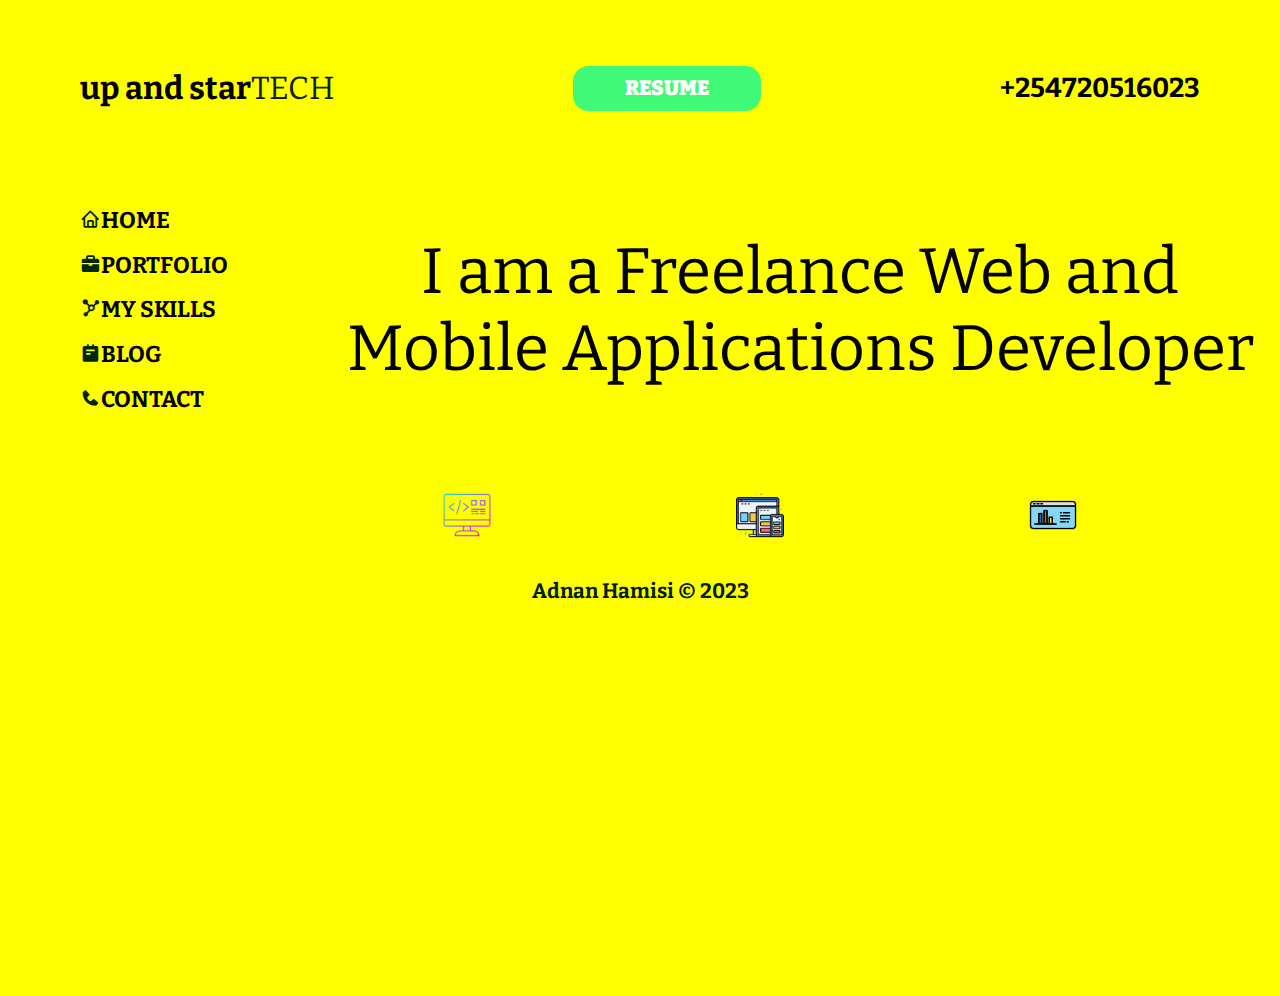
==== index.html @ a72ca26e "Continuation of better layout" ====
<!DOCTYPE html>
<html>
    <head>
        <meta charset="UTF-8">
        <meta name="viewport" content="width=device-width, initial-scale=1.0">
        <title>Up and Start Tech</title>

        <link rel="apple-touch-icon" sizes="180x180" href="./images/apple-touch-icon.png">
        <link rel="icon" type="image/png" sizes="32x32" href="./images/favicon-32x32.png">
        <link rel="icon" type="image/png" sizes="16x16" href="./images/favicon-16x16.png">
        <link rel="manifest" href="./images/site.webmanifest">

        <link rel="stylesheet" href="https://cdn.jsdelivr.net/npm/boxicons@latest/css/boxicons.min.css">
        <link rel="preconnect" href="https://fonts.googleapis.com">
        <link rel="preconnect" href="https://fonts.gstatic.com" crossorigin>
        <link href="https://fonts.googleapis.com/css2?family=Bitter:ital,wght@0,100;0,200;0,300;0,400;0,500;0,600;0,700;0,800;0,900;1,100;1,200;1,300;1,400;1,500;1,600;1,700;1,800;1,900&family=Esteban&display=swap" rel="stylesheet">
        <link rel="stylesheet" type="text/css" href="./style/style.css">
    </head>
    <body>        
            <!--==========HEADER START===========-->
    <header>
        <h1> <a href="./index.html">up and star<span>TECH</span></a></h1>
        <button id="resume">Resume</button>
        <h2>+254720516023</h2>
    </header>
            <!--==============HEADER END============-->
            <!--MAIN SECTION STARTS HERE-->
    <main>
            <!--=======MAIN NAVIGATION START=======-->
        <aside class="main-navigation">
            
            <i class='bx bx-home'><a class="active" href="./index.html">Home</a></i>
            <i class='bx bxs-briefcase'><a href="./portfolio.html">Portfolio</a></i>
            <i class='bx bxs-network-chart'><a href="./skills.html">My Skills</a></i>
            <i class='bx bxs-notepad'><a href="./blog.html">Blog</a></i>
            <i class='bx bxs-phone'><a href="./contact.html">Contact</a></i>
            
        </aside>
            <!--=======MAIN NAVIGATION END=========-->

            <!--========ABOUT SECTION START============-->
        <section>
            <p id="box"> I am a Freelance Web and Mobile Applications Developer</p>
        </section>
            <!--=========ABOUT SECTION END==========-->
    </main>
            <!--MAIN SECTION END-->
    
            <!--FOOTER START-->
    <footer>
        <div class="icon-nav">
            <img src="./images/responsive_website.png">
            <img src="./images/responsive_UI_UX.png">
            <img src="./images/ui.png">
        </div>

        <div id="email">
            <a href="mailto:info@adnanhamisi.tech">Adnan Hamisi &copy; 2023</a>              
        </div>
    </footer>
            <!--======FOOTER END======-->

        <!--JAVASCRIPT LINK GOES BELOW-->
        <script src="./js/script.js" type="text/javascript"></script>
    </body>
</html>
---- style/style.css ----
*{
    font-family: 'Bitter', serif;
}
body{
    height: 100vh;
    margin: 0;
    padding: 3em 5em;
    background-color: yellow;
    display: flex;
    flex-direction: column;
}
header{
    display: flex;
    justify-content: space-between;
    align-items: center;
}
header h1 a{
    font-size: 1em;
    font-weight: 700;
    color: black;
    text-decoration: none;
    cursor: pointer;
}
header h1 span{
    font-size: 1em;
    font-weight: 400;
    color: #101f08;
}
header button{
    width: 9em;
    height: 2.2em;
    background-color: rgb(63, 250, 119);
    color: #fff;
    font-size: 1.3em;
    font-weight: 900;
    text-transform: uppercase;
    border-width: 0;
    border-radius: 0.75em;
    cursor: pointer;
}
header button:hover{
    background-color: rgb(8, 88, 51);
}
header h2{
    font-size: 1.7em;
    font-weight: 700;
    cursor: pointer;
}
main{
    margin: 5em 0;
    display: flex;
    align-items: center;
}
aside{
    display: flex;
    flex-direction: column;
    gap: 1.3em;
}
aside i{
    font-size: 1.3em;
    color: #01270a;
    cursor: pointer;
}
aside i a{
    color: black;
    text-transform: uppercase;
    font-weight: 700;
    font-size: 1.1em;
    text-decoration: none;
    cursor: pointer;
}
.bx{
    cursor: pointer;
}
section{
    position: absolute;
    padding: 15em 0em 15em 15em;
}
section p{
    font-size: 4em;
    text-align: center;
    cursor: pointer;
}
footer{
    display: grid;
    position: relative;
}
.icon-nav{
    display: flex;
    justify-content: space-around;
    padding: 0 0 0 15em;
    cursor: pointer;
}
.icon-nav img{
    width: 3em;
    cursor: pointer;
}
#email{
    margin-top: 2.5em;
    display: flex;
    justify-content: space-around;
    align-items: center;
}
#email a{
    font-size: 1.3em;
    text-decoration: none;
    text-align: center;
    color: rgb(2, 32, 7);
    font-weight: 700;
}
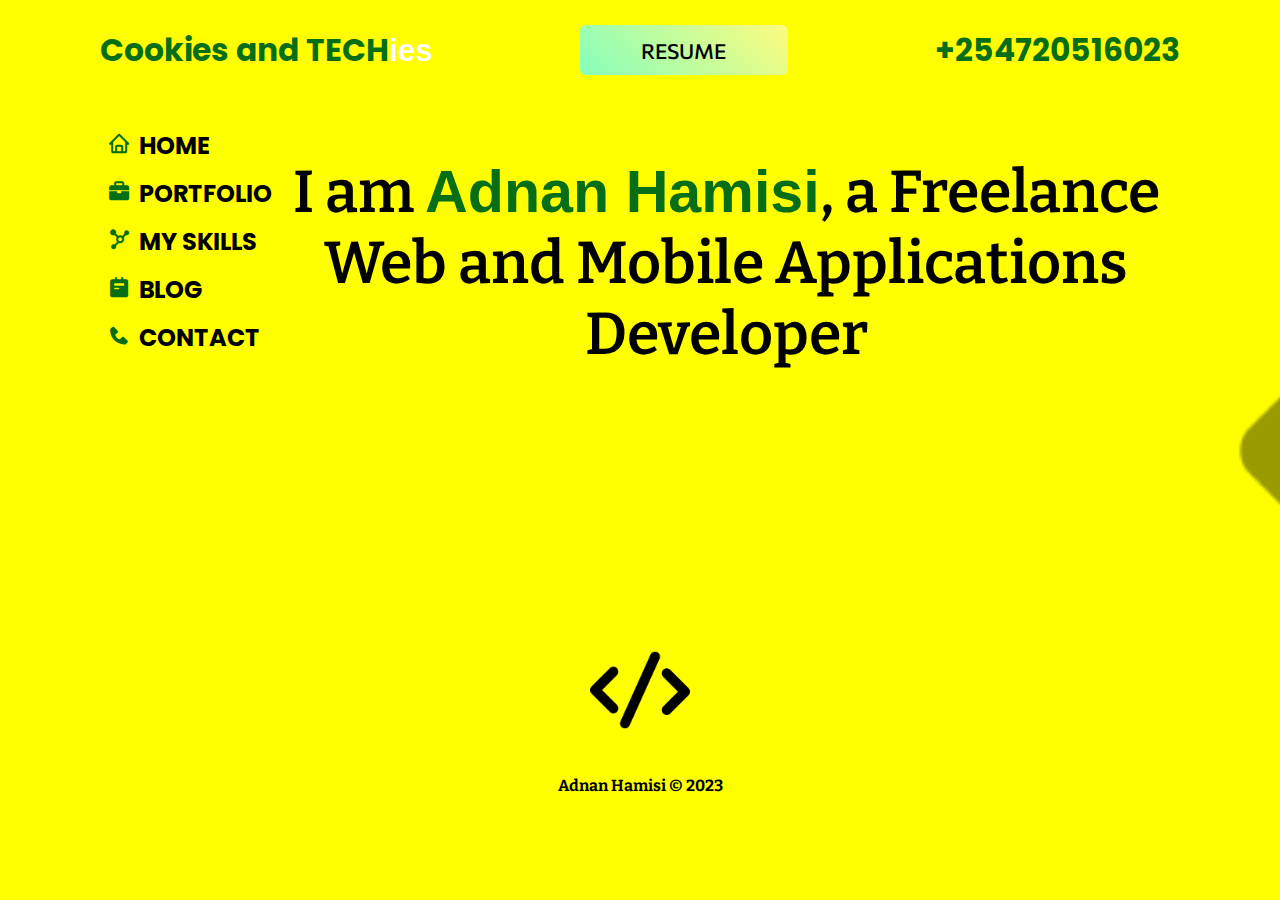
==== commit a586188a: "Main" ====
--- a/index.html
+++ b/index.html
@@ -3,33 +3,39 @@
     <head>
         <meta charset="UTF-8">
         <meta name="viewport" content="width=device-width, initial-scale=1.0">
-        <title>Up and Start Tech</title>
-
-        <link rel="apple-touch-icon" sizes="180x180" href="./images/apple-touch-icon.png">
-        <link rel="icon" type="image/png" sizes="32x32" href="./images/favicon-32x32.png">
-        <link rel="icon" type="image/png" sizes="16x16" href="./images/favicon-16x16.png">
-        <link rel="manifest" href="./images/site.webmanifest">
-
+        <title>Cookies and Techies</title>
+            <!-- FAVICON START-->
+            <link rel="apple-touch-icon" sizes="180x180" href="/images/favicon-icon.png">
+            <link rel="icon" type="image/png" sizes="32x32" href="/images/favicon-32x32.png">
+            <link rel="icon" type="image/png" sizes="16x16" href="/images/favicon-16x16.png">
+            <link rel="manifest" href="/site.webmanifest">
+            <!-- FAVICON END-->
+            <!-- BOXICONS START-->
         <link rel="stylesheet" href="https://cdn.jsdelivr.net/npm/boxicons@latest/css/boxicons.min.css">
+            <!-- FAVICON END-->
+            <!-- GOOGLE FONTS START-->
         <link rel="preconnect" href="https://fonts.googleapis.com">
         <link rel="preconnect" href="https://fonts.gstatic.com" crossorigin>
-        <link href="https://fonts.googleapis.com/css2?family=Bitter:ital,wght@0,100;0,200;0,300;0,400;0,500;0,600;0,700;0,800;0,900;1,100;1,200;1,300;1,400;1,500;1,600;1,700;1,800;1,900&family=Esteban&display=swap" rel="stylesheet">
+        <link href="https://fonts.googleapis.com/css2?family=Bitter:ital,wght@0,100;0,200;0,300;0,400;0,500;0,600;0,700;0,800;0,900;1,100;1,200;1,300;1,400;1,500;1,600;1,700;1,800;1,900&family=Commissioner:wght@100;200;300;400;500;600;700;800;900&family=Poppins:ital,wght@0,100;0,200;0,300;0,400;0,500;0,600;0,700;0,800;0,900;1,100;1,200;1,300;1,400;1,500;1,600;1,700;1,800;1,900&display=swap" rel="stylesheet">
+            <!-- GOOGLE FONTS END-->
+            <!-- STYLESHEET START-->
         <link rel="stylesheet" type="text/css" href="./style/style.css">
+            <!-- STYLESHEET END-->
     </head>
     <body>        
             <!--==========HEADER START===========-->
-    <header>
-        <h1> <a href="./index.html">up and star<span>TECH</span></a></h1>
+    <header class="section_p">
+        <h3><a href="./index.html">Cookies and TECH<span>ies</span></a></h3>
         <button id="resume">Resume</button>
-        <h2>+254720516023</h2>
+        <h3><a href="#">+254720516023</a></h3>
     </header>
             <!--==============HEADER END============-->
             <!--MAIN SECTION STARTS HERE-->
-    <main>
+    <main class="section_p">
             <!--=======MAIN NAVIGATION START=======-->
         <aside class="main-navigation">
             
-            <i class='bx bx-home'><a class="active" href="./index.html">Home</a></i>
+            <i class='bx bx-home'><a  href="./index.html">Home</a></i>
             <i class='bx bxs-briefcase'><a href="./portfolio.html">Portfolio</a></i>
             <i class='bx bxs-network-chart'><a href="./skills.html">My Skills</a></i>
             <i class='bx bxs-notepad'><a href="./blog.html">Blog</a></i>
@@ -40,7 +46,7 @@
 
             <!--========ABOUT SECTION START============-->
         <section>
-            <p id="box"> I am a Freelance Web and Mobile Applications Developer</p>
+            <p id="box"> I am <span>Adnan Hamisi</span>, a Freelance Web and Mobile Applications Developer</p>
         </section>
             <!--=========ABOUT SECTION END==========-->
     </main>
@@ -48,12 +54,24 @@
     
             <!--FOOTER START-->
     <footer>
-        <div class="icon-nav">
-            <img src="./images/responsive_website.png">
-            <img src="./images/responsive_UI_UX.png">
-            <img src="./images/ui.png">
+        <div class="icon_slider">
+
+            <div class="slide fade">
+                <img src="./images/skill_1.png" style="width:50%">
+              </div>
+            
+              <div class="slide fade">
+                <img src="./images/skill_2.png" style="width:50%">
+              </div>
+            
+              <div class="slide fade">
+                <img src="./images/skill_3.png" style="width:50%">
+              </div>          
+            <div class="slide fade">
+                <img src="./images/skill_4.png" style="width:50%">
+              </div>          
+            
         </div>
-
         <div id="email">
             <a href="mailto:info@adnanhamisi.tech">Adnan Hamisi &copy; 2023</a>              
         </div>
--- a/style/style.css
+++ b/style/style.css
@@ -1,110 +1,153 @@
+:root{
+    --Background-Color: yellow;
+    --Color-One: #000;
+    --Color-Two: #fff;
+    --Color-Three: #076e18;
+    --Color-Four: #3ae7f0;
+    --Font-One: 'Bitter', serif;
+    --Font-Two: 'Commissioner', sans-serif;
+    --Font-Three: 'Poppins', sans-serif;
+}
 *{
-    font-family: 'Bitter', serif;
+    margin: 0;
+    padding: 0;
+    box-sizing: border-box;
+    font-family: sans-serif;
+}
+.section_p{
+    padding: 25px 100px;
+}
+.section_m{
+    margin: 50px 75px;
 }
 body{
-    height: 100vh;
-    margin: 0;
-    padding: 3em 5em;
-    background-color: yellow;
-    display: flex;
-    flex-direction: column;
+    background-image: url(/images/background_image.png);
+    background-color: var(--Background-Color);
+    background-repeat: no-repeat;
+    background-size: cover;
+    min-height: 100vh;
 }
 header{
     display: flex;
     justify-content: space-between;
     align-items: center;
 }
-header h1 a{
-    font-size: 1em;
+header h3,
+header h3 a{
+    font-family: var(--Font-Three);
     font-weight: 700;
-    color: black;
+    font-size: 1.4em;
     text-decoration: none;
+    color: var(--Color-Three);
     cursor: pointer;
 }
-header h1 span{
-    font-size: 1em;
-    font-weight: 400;
-    color: #101f08;
+header h3,
+header h3 a:hover{
+    color: var(--Color-Two);
+
+}
+header h3 a span:hover{
+    color: var(--Color-Three);
+}
+header h3 a span{
+    color: var(--Color-Two);
 }
 header button{
-    width: 9em;
-    height: 2.2em;
-    background-color: rgb(63, 250, 119);
-    color: #fff;
+    padding: 5px 7px;
+    border: none;
+    border-radius: 6px;
     font-size: 1.3em;
-    font-weight: 900;
     text-transform: uppercase;
-    border-width: 0;
-    border-radius: 0.75em;
+    font-family: var(--Font-Two);
+    font-weight: 500;
+    cursor: pointer;
+    width: 10em;
+    height: 50px;
+    background-color: #85FFBD;
+    background-image: linear-gradient(45deg, #85FFBD 0%, #FFFB7D 100%);
+}
+header button:hover{
+    border: 3px solid var(--Color-Two);
+    color: var(--Color-Two);
+}
+main{
+    min-height: 60vh;
+    display: flex;
+    justify-content: space-between;
+}
+.main-navigation{
+    display: flex;
+    flex-direction: column;
+    gap: .5em;
+}
+.secondary-navigation{
+    display: flex;
+}
+.main-navigation i{
+    padding: 7px;
+    font-size: 1.5em;
+    color: var(--Color-Three);
     cursor: pointer;
 }
-header button:hover{
-    background-color: rgb(8, 88, 51);
+.main-navigation i:hover{
+    color: var(--Color-One);
 }
-header h2{
-    font-size: 1.7em;
+.main-navigation i a{
+    padding-left: 8px;
+    font-family: var(--Font-Three);
     font-weight: 700;
-    cursor: pointer;
+    text-decoration: none;
+    color: var(--Color-One);
+    text-transform: uppercase;
 }
-main{
-    margin: 5em 0;
-    display: flex;
-    align-items: center;
+.main-navigation i a:hover{
+    color: var(--Color-One);
 }
 aside{
+    width: 16%;
+}
+section{
+    padding-top: 2em;
+    width: 90%;
+}
+section p{
+    font-family: var(--Font-One);
+    font-weight: 600;
+    font-size: 3.7em;
+    text-align: center;
+}
+section p span{
+    color: var(--Color-Three);
+}
+section p:hover{
+    color: var(--Color-Two);
+}
+footer{
     display: flex;
     flex-direction: column;
-    gap: 1.3em;
+    gap: 2em;
+    text-align: center;
+    text-decoration: none;
 }
-aside i{
-    font-size: 1.3em;
-    color: #01270a;
-    cursor: pointer;
+.icon_slider{
+    max-width: 200px;
+    position: relative;
+    margin: auto;
 }
-aside i a{
-    color: black;
-    text-transform: uppercase;
+.slide{
+    display: none;
+}
+.fade{
+    animation-name: fade;
+    animation-duration: 1.5s;
+}
+@keyframes fade{
+    from {opacity: .4}
+    to {opacity: 1}
+}
+footer a{
+    text-decoration: none;
+    color: var(--Color-One);
+    font-family: var(--Font-One);
     font-weight: 700;
-    font-size: 1.1em;
-    text-decoration: none;
-    cursor: pointer;
-}
-.bx{
-    cursor: pointer;
-}
-section{
-    position: absolute;
-    padding: 15em 0em 15em 15em;
-}
-section p{
-    font-size: 4em;
-    text-align: center;
-    cursor: pointer;
-}
-footer{
-    display: grid;
-    position: relative;
-}
-.icon-nav{
-    display: flex;
-    justify-content: space-around;
-    padding: 0 0 0 15em;
-    cursor: pointer;
-}
-.icon-nav img{
-    width: 3em;
-    cursor: pointer;
-}
-#email{
-    margin-top: 2.5em;
-    display: flex;
-    justify-content: space-around;
-    align-items: center;
-}
-#email a{
-    font-size: 1.3em;
-    text-decoration: none;
-    text-align: center;
-    color: rgb(2, 32, 7);
-    font-weight: 700;
-}
+}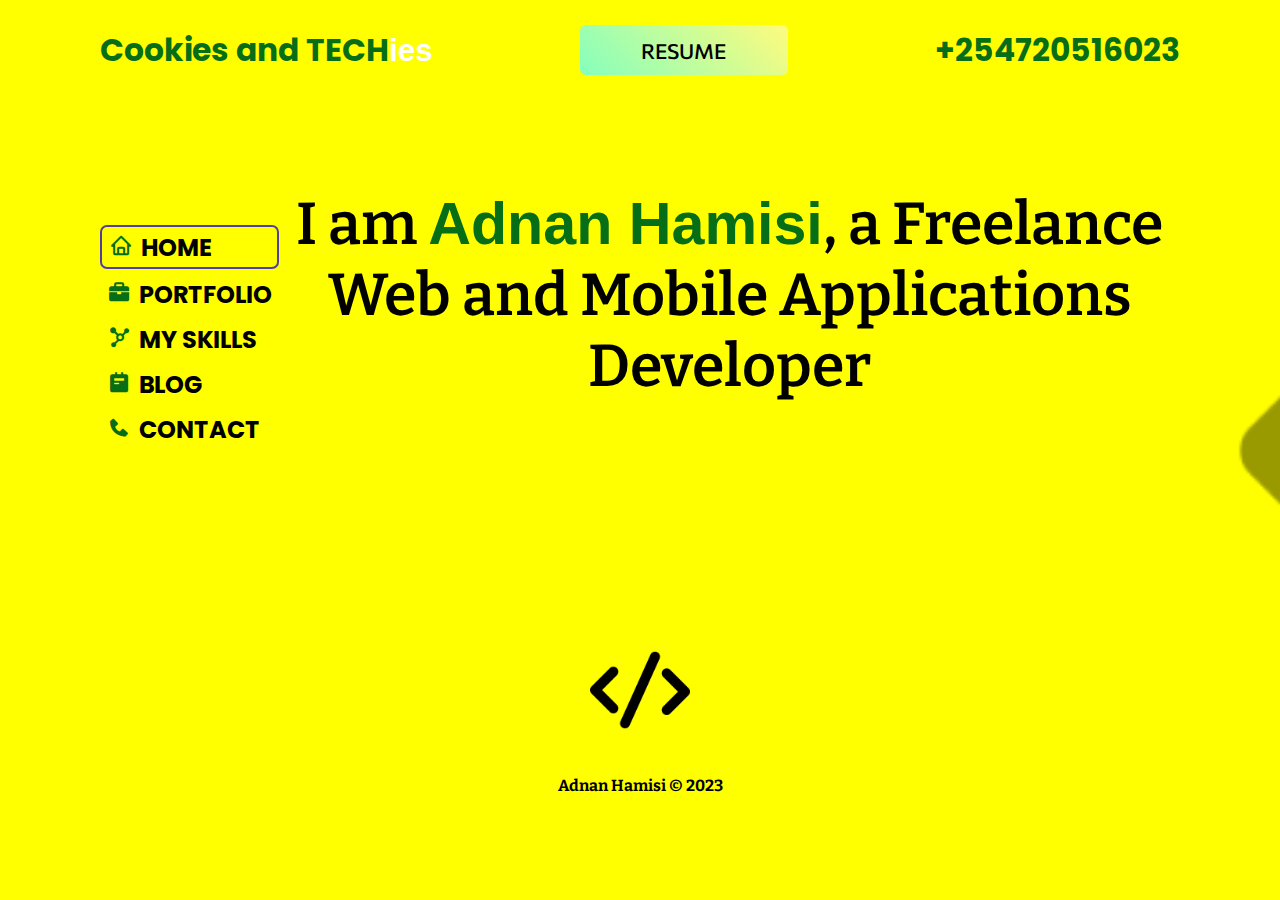
==== commit f180ceda: "contact page update" ====
--- a/index.html
+++ b/index.html
@@ -26,7 +26,7 @@
             <!--==========HEADER START===========-->
     <header class="section_p">
         <h3><a href="./index.html">Cookies and TECH<span>ies</span></a></h3>
-        <button id="resume">Resume</button>
+        <button id="main_btn">Resume</button>
         <h3><a href="#">+254720516023</a></h3>
     </header>
             <!--==============HEADER END============-->
@@ -35,7 +35,7 @@
             <!--=======MAIN NAVIGATION START=======-->
         <aside class="main-navigation">
             
-            <i class='bx bx-home'><a  href="./index.html">Home</a></i>
+            <i class='bx bx-home current'><a  href="./index.html">Home</a></i>
             <i class='bx bxs-briefcase'><a href="./portfolio.html">Portfolio</a></i>
             <i class='bx bxs-network-chart'><a href="./skills.html">My Skills</a></i>
             <i class='bx bxs-notepad'><a href="./blog.html">Blog</a></i>
@@ -47,6 +47,9 @@
             <!--========ABOUT SECTION START============-->
         <section>
             <p id="box"> I am <span>Adnan Hamisi</span>, a Freelance Web and Mobile Applications Developer</p>
+        </section>
+        <section class="resume">
+            <img src="./images/Adnan_Resume_MAY_2023.jpg" alt="">
         </section>
             <!--=========ABOUT SECTION END==========-->
     </main>
--- a/style/style.css
+++ b/style/style.css
@@ -3,7 +3,11 @@
     --Color-One: #000;
     --Color-Two: #fff;
     --Color-Three: #076e18;
-    --Color-Four: #3ae7f0;
+    --Color-Four: #3ae7f0;    
+    --Color-Five: #503fa0;
+    --Color-Six: #FFFDD0;
+    --Color-Seven: #050505;
+    --Color-Eight: #190127;
     --Font-One: 'Bitter', serif;
     --Font-Two: 'Commissioner', sans-serif;
     --Font-Three: 'Poppins', sans-serif;
@@ -16,6 +20,9 @@
 }
 .section_p{
     padding: 25px 100px;
+}
+.section_p1{
+    padding: 25px 50px;
 }
 .section_m{
     margin: 50px 75px;
@@ -70,18 +77,60 @@
     border: 3px solid var(--Color-Two);
     color: var(--Color-Two);
 }
+.header_other{
+    display: flex;
+    justify-content: space-between;
+    align-items: center;
+}
+.header_other h3,
+.header_other h3 a{
+    font-family: var(--Font-Three);
+    font-weight: 700;
+    font-size: 1.4em;
+    text-decoration: none;
+    color: var(--Color-One);
+    cursor: pointer;
+}
+.header_other h3,
+.header_other h3 a:hover{
+    color: var(--Color-Two);
+
+}
+.header_other h3 a span:hover{
+    color: var(--Color-One);
+}
+.header_other h3 a span{
+    color: var(--Color-Two);
+}
+.header_other button{
+    background-color: transparent;
+    border: 1px solid var(--Color-Seven);
+    font-family: var(--Font-Three);
+    font-size: 1em;
+    font-weight: 600;
+    border-radius: 7px;
+    width: 130px;
+    height: 40px;
+    cursor: pointer;
+}
+.header_other button:hover{
+    border: 2px solid var(--Color-Two);
+    color: var(--Color-Two);
+}
 main{
     min-height: 60vh;
     display: flex;
     justify-content: space-between;
 }
 .main-navigation{
-    display: flex;
-    flex-direction: column;
-    gap: .5em;
-}
-.secondary-navigation{
-    display: flex;
+    padding-top: 100px;
+    display: flex;
+    flex-direction: column;
+    gap: 5px;
+}
+.main-navigation .current{
+    border: 2px solid var(--Color-Five);
+    border-radius: 7px;
 }
 .main-navigation i{
     padding: 7px;
@@ -103,11 +152,13 @@
 .main-navigation i a:hover{
     color: var(--Color-One);
 }
-aside{
-    width: 16%;
+.bx:hover{
+    border: 3px solid var(--Color-Five);
+    box-shadow: 2px 3px var(--Color-One);
+    border-radius: 7px;
 }
 section{
-    padding-top: 2em;
+    padding-top: 4em;
     width: 90%;
 }
 section p{
@@ -121,6 +172,21 @@
 }
 section p:hover{
     color: var(--Color-Two);
+}
+.resume{
+    position: absolute;
+    top: 0;
+    left: 200px;
+    margin: 0;
+    display: none;
+    justify-content: center;
+    align-items: center;
+    min-height: 100vh;
+    width: 1000px;
+    background-color: var(--Color-Six);
+}
+.resume img{
+    width: 900px;
 }
 footer{
     display: flex;
@@ -136,6 +202,7 @@
 }
 .slide{
     display: none;
+    transition: .1s;
 }
 .fade{
     animation-name: fade;
@@ -150,4 +217,345 @@
     color: var(--Color-One);
     font-family: var(--Font-One);
     font-weight: 700;
-}+}
+/* PORTFOLIO PAGE STYLING */
+.portfolio_body{
+    background-color: var(--Color-Five);
+}
+.portfolio_container{
+    display: flex;
+    flex-direction: column;
+    width: 100%;
+}
+.menu{
+    display: flex;
+    justify-content: center;
+    align-items: center;
+    gap: 1em;
+}
+.menu i{
+    font-size: 1em;
+}
+.menu i a{
+    text-decoration: none;
+    font-family: var(--Font-Two);
+    color: var(--Color-Two);
+    font-size: 1em;
+    font-weight: 600;
+    padding: 5px;
+}
+.menu i,
+.menu i a:hover{
+    color: var(--Color-One);
+}
+.menu .active{
+    color: var(--Color-One);
+    font-weight: 600;
+}
+.title_heading{
+    padding-top: 1.5em;
+    display: flex;
+    flex-direction: column;
+    justify-content: center;
+    text-align: center;
+}
+.title_heading h2{
+    font-family: var(--Font-One);
+    font-weight: 500;
+}
+.title_heading hr{
+    align-self: center;
+    color: var(--Color-Two);
+    width: 5%;
+}
+.portfolio_content{
+    padding-top: 30px;
+}
+.portfolio_content p{
+    font-family: var(--Font-Two);
+    font-weight: 500;
+    font-size: 1.2em;
+    color: var(--Color-Four);
+    text-align: center;
+}
+.portfolio_main{
+    display: flex;
+    flex-direction: column;
+    padding-top: 2em;
+    width: 100%;
+}
+.portfolio_main table{
+    border-collapse: collapse;
+}
+.portfolio_main table th{
+    font-size: 1.35em;
+    font-family: var(--Font-One);
+    color: var(--Color-Two);
+    padding-top: 1em;
+    padding-bottom: 0.5em;
+    cursor: pointer;
+} 
+.portfolio_main table td{
+    font-size: 1.1em;
+    font-weight: 400;
+    font-family: var(--Font-Two);
+    color: var(--Color-Six);
+    padding-top: 1em;
+    padding-bottom: 0.5em;
+    cursor: pointer;
+}
+.portfolio_header{
+    border-bottom: 1px solid var(--Color-Two);
+    padding-bottom: 1em;
+}
+.portfolio_cont{
+    border-bottom: 1px solid var(--Color-One);
+}
+.portfolio_main table th{
+    text-align: left;
+}
+.button_portfolio{
+    display: flex;
+    justify-content: center;
+}
+.button_portfolio button{
+    margin-top: 2em;
+    background-color: transparent;
+    color: var(--Color-Two);
+    font-family: var(--Font-Three);
+    font-weight: 600;
+    font-size: 1em;
+    text-align: center;
+    width: 100px;
+    border-radius: 5px;
+    cursor: pointer;
+}
+.button_portfolio button:hover{
+    color: var(--Color-One);
+    border: 1px solid var(--Color-One);
+}
+/* MY SKILLS PAGE STYLING */
+.skills{
+    width: 100%;
+    display: flex;
+    flex-direction: column;
+    padding: 2em;
+}
+.skill{
+    display: flex;
+    width: 50%;
+    padding-bottom: 1em;
+}
+.skill_left{
+    display: flex;
+    padding-left: 50%;
+    width: 100%;   
+}
+.skill,
+.skill_left{
+    gap: 1em;
+    align-items: center;
+}
+.skill img,
+.skill_left img{
+    width: 100px;
+    height: 100px;
+}
+.skill span,
+.skill_left span{
+    width: 420px;
+    font-family: var(--Font-Two);
+    font-weight: 600;
+}
+
+/* BLOG PAGE STYLING */
+.blog_container{
+    display: flex;
+    width: 100%;
+}
+.blogs{
+    width: 70%;
+    display: flex;
+    flex-direction: column;
+    padding: 1em;
+}
+.blog{
+    display: flex;
+    width: 100%;
+    padding: 1em;
+    gap: 1em;
+    align-items: center;
+    border-bottom: 1px solid var(--Color-Six);
+}
+.blog img{
+    width: 75px;
+    height: 75px;
+}
+.blog_details{
+    display: flex;
+    flex-direction: column;
+    gap: 0.5em;
+} 
+.blog_details h4{
+    font-family: var(--Font-Three);
+    font-size: 1.3em;
+    font-weight: 600;
+}
+.blog_details span{
+    width: 100%;
+    font-family: var(--Font-Two);
+    font-weight: 400;
+    color: var(--Color-Seven);
+}
+.blog_details button{
+    border: none;
+    background-color: transparent;
+    font-weight: 600;
+    font-size: 1em;
+    text-decoration: underline;
+    cursor: pointer;
+    color: var(--Color-Six);
+}
+.blog_details button:hover{
+   color: var(--Color-Eight);
+   font-weight: 700;
+}
+.button_blog{
+    justify-content: center;
+    display: flex;
+}
+.button_blog button{
+    border: none;
+    background: transparent;
+    padding: 10px;
+    font-family: var(--Font-Three);
+    font-size: 1em;
+    font-weight: 500;
+    text-decoration: underline;
+    cursor: pointer;
+}
+.button_blog button:hover{
+    padding: 10px;
+    color: var(--Color-Six);
+    text-decoration: none;
+}
+.blogs_aside{
+    width: 30%;
+    padding: 1em  2em;
+    display: flex;
+    flex-direction: column;
+    gap: 1.5em;
+}
+.aside_det{
+    display: flex;
+    flex-direction: column;
+    gap: 0.5em;
+}
+.aside_det h4{
+    font-size: 1.1em;
+    font-family: var(--Font-Two);
+    font-weight: 600;
+}
+.aside_det hr{
+    color: var(--Color-Six);
+    border: 0.5px solid;
+}
+.aside_blog{
+    display: flex;
+    flex-direction: column;
+    gap: 0.5em;
+}
+.aside_bd{
+    display: flex;
+    flex-direction: column;
+}
+.aside_bd button{
+    margin-top: 1em;
+    background-color: var(--Color-Seven);
+    border-radius: 5px;
+    padding: 8px 5px;
+    border: none;
+    width: 100px;
+    color: var(--Color-Six);
+    font-size: 0.9em;
+    font-weight: 600;
+    cursor: pointer;
+}
+.aside_bd button:hover{
+    color: var(--Color-Eight);
+    border: 1px solid var(--Color-Eight);
+    background-color: transparent;
+    width: 100px;
+    border-radius: 6px;
+    font-size: 0.9em;
+    font-weight: 600;
+}
+.aside_bd h5{
+    font-size: 1em;
+    font-family: var(--Font-Two);
+    font-weight: 600;
+}
+.aside_bd p{
+    font-size: 0.9em;
+    font-weight: 100;
+    font-family: var(--Font-Two);
+    color: var(--Color-Six);
+}
+/* CONTACT PAGE STYLING */
+.contact_container{
+    display: flex;
+    flex-direction: column;
+    padding: 2em 0;
+}
+.contact{
+    display: flex;
+    flex-direction: column;
+    width: 100%;
+}
+.contact_top{
+    display: flex;
+    justify-content: space-between;
+    width: 100%;
+    height: 250px;
+}
+.contact_details{
+    display: flex;
+    flex-direction: column;
+    justify-content: center;
+    align-items: center;
+    border: 1px solid var(--Color-Six);
+    border-radius: 8px;
+    box-shadow: 3px 7px var(--Color-Four);
+    align-items: center;
+    width: 30%;
+}
+.contact_details span{
+    font-family: var(--Font-Three);
+    font-weight: 600;
+    font-size: 1.3em;
+}
+.contact_details i{
+    padding-top: .2em;
+    font-size: 1.8em;
+    cursor: pointer;
+}
+.contact_details i:hover{
+    font-size: 2em;
+}
+.contact_details i a{
+    padding: 5px;
+    font-family: var(--Font-Three);
+    font-weight: 600;
+    font-size: 0.8em;
+    color: var(--Color-One);
+}
+.contact_details i a:hover{
+    color: var(--Color-Six);
+}
+.contact_map{
+    padding: 2em 3em;
+}
+.contact_map iframe{
+    width: 100%;
+}
+
